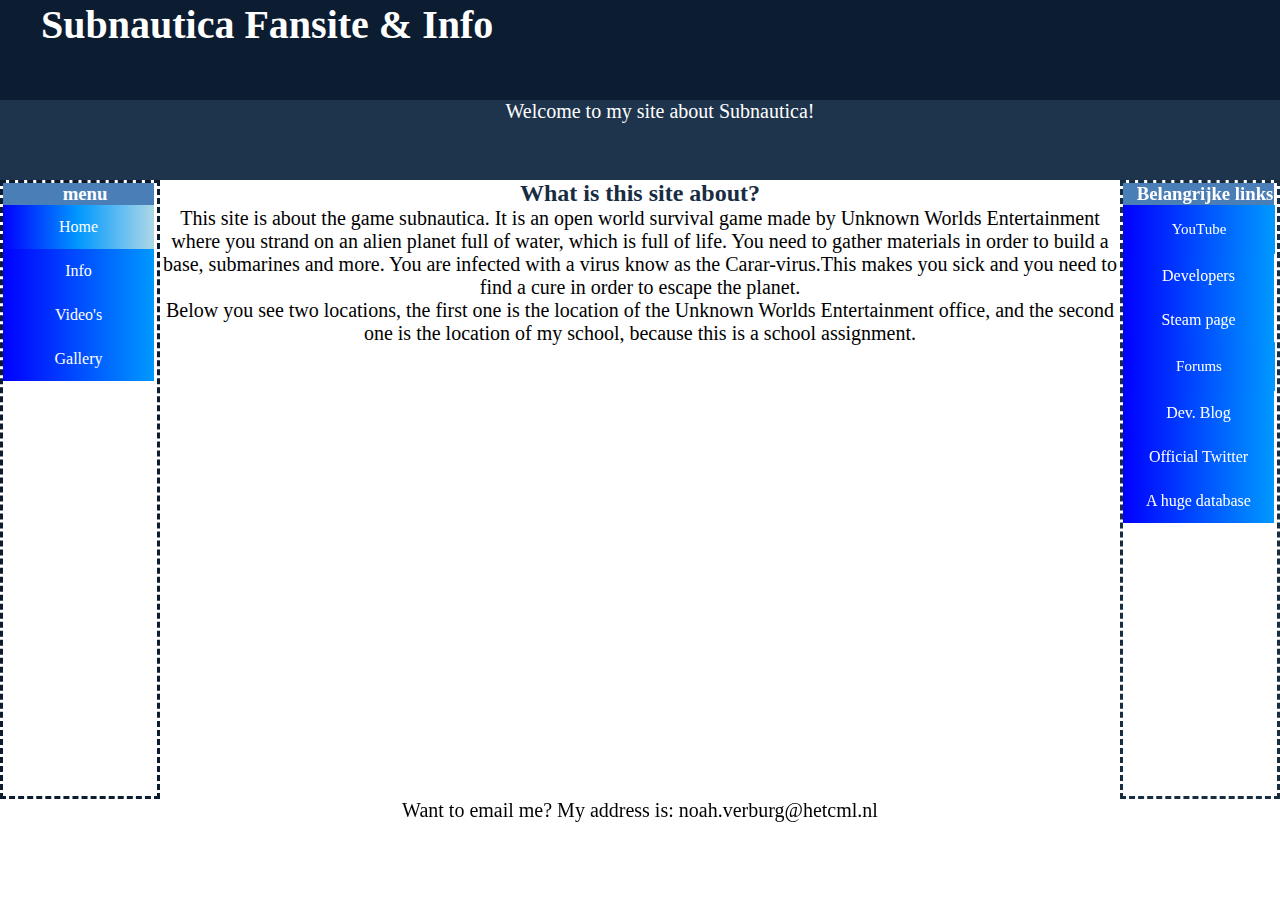
==== index.html @ 9cdd93a4 "Update index.html" ====
<!DOCTYPE html>
<html>
  <link rel="stylesheet" href="subnautica_fansite.css">
  <link rel="icon" href="https://steamuserimages-a.akamaihd.net/ugc/545280244461006012/871BEA086D6CE31D752128B80C117ED2F080DD12/?interpolation=lanczos-none&output-format=jpeg&output-quality=95&fit=inside%7C128%3A128&composite-to=*,*%7C128%3A128&background-color=black">
  <meta charset="utf-8">
  <meta name="viewport" content="width=device-width">
  <title>Home Page</title>
<body id="home">
  <div id="container">
    <div id="bovenbalk"><h1>Subnautica Fansite & Info</h1></div>
    <div id="ookbovenbalk"><p>Welcome to my site about Subnautica!</p></div>
    <div id="linker" class="box">
      <h3>menu</h3>
      <nav>
        <ul>
          <li class="home"><a href="index.html">Home</a></li>
          <li class="info"><a href="info_page.html">Info</a></li>
          <li class="videos"><a href="video_page.html">Video's</a></li>
          <li class="gallery"><a href="gallery.html">Gallery</a></li>
        </ul>
      </nav>
    </div>
    <div id="centrum" class="box">
      <h2>What is this site about?</h2>
      <p>This site is about the game subnautica. It is an open world survival game made by Unknown Worlds Entertainment where you strand on an alien planet full of water,
      which is full of life. You need to gather materials in order to build a base, submarines and more. You are infected with a virus know as the Carar-virus.This makes you sick and you need to find a cure in order to escape the planet.</p>
      <p>Below you see two locations, the first one is the location of the Unknown Worlds Entertainment office, and the second one is the location of my school, because this is a school assignment.</p>
      <iframe src="https://www.google.com/maps/embed?pb=!1m18!1m12!1m3!1d3153.58631930249!2d-122.41085598550104!3d37.77629701984652!2m3!1f0!2f0!3f0!3m2!1i1024!2i768!4f13.1!3m3!1m2!1s0x808580826c804e29%3A0xb2ed08747cd62b94!2sUnknown+Worlds!5e0!3m2!1snl!2snl!4v1520253996588" width="460" height="450" frameborder="0" style="border:0" allowfullscreen></iframe>
      <iframe src="https://www.google.com/maps/embed?pb=!1m18!1m12!1m3!1d2436.473246465452!2d4.914422615103681!3d52.36183835569184!2m3!1f0!2f0!3f0!3m2!1i1024!2i768!4f13.1!3m3!1m2!1s0x47c6099efa43a95b%3A0x5458674b06b48d82!2sMauritskade%2C+Amsterdam!5e0!3m2!1snl!2snl!4v1520254242103" width="460" height="450" frameborder="0" style="border:0" allowfullscreen></iframe>
    </div>
    <div id="rechter" class="box">
      <h3>Belangrijke links</h3>
      <div class="dropdown">
        <button class="dropbtn">YouTube</button>
        <div class="dropdown-content">
          <a href="https://www.youtube.com/user/subnautica" target="_blank">Subnautica</a>
          <a href="https://www.youtube.com/playlist?list=PLMBYlcH3smRymj19lhyAPgyGkZrJh_IZN" target="_blank">Jackscepticeye</a>
          <a href="https://www.youtube.com/playlist?list=PLVxH6E2fftrfbnmjYAXXiCJJwleb-HZvB" target="_blank">IGP</a>
          <a href="https://www.youtube.com/playlist?list=PL3tRBEVW0hiBkczi51cX7egr8X5qZhVqK" target="_blank">Markiplier</a>
          <a href="https://www.youtube.com/playlist?list=PL2Vioa5Exuep7B_3u3XWF04IIwRrCsXPB" target="_blank">Thinknoodles</a>
          <a href="https://www.youtube.com/playlist?list=PLSIYrUsOI8i6rHQMJW_zefbqZdcZR_HeC" target="_blank">8-BitRyan</a>
          <a href="https://www.youtube.com/playlist?list=PLUR-PCZCUv7RJYXh5wZuIzjJ2nit9-9Q5" target="_blank">DanTDM</a>
        </div>
      </div>
      <a href="http://unknownworlds.com/" target="_blank">Developers</a>
      <a href="http://store.steampowered.com/app/264710/" target="_blank">Steam page</a>
      <div class="dropdown">
        <button class="dropbtn">Forums</button>
        <div class="dropdown-content">
          <a href="http://forums.unknownworlds.com/categories/subnautica">General</a>
          <a href="http://steamcommunity.com/app/264710/discussions/0/">Steam</a>
        </div>
      </div>
      <a href="http://unknownworlds.com/subnautica/blog/" target="_blank">Dev. Blog</a>
      <a href="http://twitter.com/subnautica" target="_blank">Official Twitter</a>
      <a href="http://subnautica.wikia.com/wiki/Subnautica_Wiki" target="_blank">A huge database</a>
    </div>
    <div id="onderbalk">
      <p>Want to email me? My address is: noah.verburg@hetcml.nl</p>
    </div>
  </div>
</body>
</html>
---- subnautica_fansite.css ----
* {
  margin: 0px;
  padding: 0px;
}

h1 {
  border: 0.0001px solid #0C1D31;
  padding-left: 40px;
  font-family: fantasy;
}

h2 {
  text-align: center;
  color: #182D42;
}

h3 {
  text-align: center;
  display: inline-block;
  padding-left: 13px;
  width: 138px;
  color: white;
  background-color: #497eb6;
}

p {
  text-align: center;
  font-size: 20px;
}
#container {
  display: grid;
  grid-template-columns: 1fr 6fr 1fr;
  grid-template-rows: 1fr;
  grid-template-areas:"head head head"
                      "head2 head2 head2"
                      "left centre right"
                      "left centre right"
                      "foot foot foot"
}

.box {
  min-height: 350px;
  min-width: 50px;
}

#bovenbalk {
  background-color: #0C1D31;
  background-image: url(https://vignette.wikia.nocookie.net/subnautica/images/0/0e/Community-header-background/revision/latest/zoom-crop/width/471/height/115?cb=20170929200235);
  background-repeat: no-repeat;
  background-position: right;
  background-blend-mode: luminosity;
  font-size: 20px;
  color: white;
  grid-area: head;
  height: 100px;
}

#ookbovenbalk {
  background-color: #1E344C;
  background-image: url(https://thumbs.dreamstime.com/t/underwater-coral-reef-landscape-super-wide-banner-background-deep-blue-ocean-colorful-fish-marine-life-86150385.jpg);
  background-size: contain;
  grid-area: head2;
  height: 80px;
  color: white;
  font-size: 15px;
  font-family: fantasy;
  padding-left: 40px;
}

#linker {
  background-image: url("https://image.freepik.com/free-vector/blue-geometric-abstract-chaotic-triangle-pattern-background-mosaic-vector-graphic-design_1164-1491.jpg");
  background-repeat: repeat-y;
  border-style: dashed;
  border-color: #0C1B2E;
  grid-area: left;
  color: white;
}

#rechter {
  background-image: url("https://image.freepik.com/free-vector/blue-geometric-abstract-chaotic-triangle-pattern-background-mosaic-vector-graphic-design_1164-1491.jpg");
  background-repeat: repeat-y;
  grid-area: right;
  border-style: dashed;
  border-color: #182D42;
}

#centrum {
  grid-area: centre;
  background-image: url(https://vignette.wikia.nocookie.net/subnautica/images/f/fa/TwistyBridges01.jpg/revision/latest?cb=20150407151947);
  background-repeat: no-repeat;
  background-attachment: fixed;
  background-size: cover;
}

#onderbalk {
  background-image: url("https://wallpaper.wiki/wp-content/uploads/2017/04/wallpaper.wiki-Blue-haxagons-pattern-wallpaper-1920x1080-PIC-WPB003350.jpg");
  background-repeat: repeat-x;
  background-size: cover;
  grid-area: foot;
  height: 60px;
}

#home nav .home > a {
  pointer-events: none;
  cursor: default;
  background: linear-gradient(to right, blue, #0099ff, lightblue);
}

#info nav .info > a {
  pointer-events: none;
  cursor: default;
  background: linear-gradient(to right, blue, #0099ff, lightblue);
}

#videos nav .videos > a {
  pointer-events: none;
  cursor: default;
  background: linear-gradient(to right, blue, #0099ff, lightblue);
}

#gallery nav .gallery > a {
  pointer-events: none;
  cursor: default;
  background: linear-gradient(to right, blue, #0099ff, lightblue);
}

a:link, a:visited {
  color: white;
  text-decoration: none;
  text-align: center;
  display: inline-block;
  padding: 13px;
  background: linear-gradient(to right, blue, #0099ff);
  width: 125px;
}

a:hover, a:active {
  background: linear-gradient(to right, #0099ff, lightblue);
  color: white;
}

.dropbtn {
    background: linear-gradient(to right, blue, #0099ff);
    color: white;
    padding: 16px;
    border: none;
    width: 152px;
    font-family: inherit;
    font-size: 15px;
}

.dropdown {
    position: relative;
    display: inline-block;
}

.dropdown-content {
    display: none;
    position: absolute;
    right: 100%;
    top: 0%;
    background-color: #f1f1f1;
    min-width: 150px;
    box-shadow: 0px 8px 16px 0px rgba(0,0,0,0.2);
    z-index: 1;
}

.dropdown-content a {
    color: white;
    text-decoration: none;
    display: block;
}

.dropdown-content a:hover {background-color: #ddd}

.dropdown:hover .dropdown-content {
    display: block;
}

.dropdown:hover .dropbtn {
    background: linear-gradient(to right, #0099ff, lightblue);
}

table {
  border-collapse: collapse;
}

td, th {
  border: 1px solid darkblue;
  padding: 8px;
}

tr:nth-child(even) {
    background-color: lightblue;
}

tr:nth-child(odd) {
    background-color: #0099ff;
}
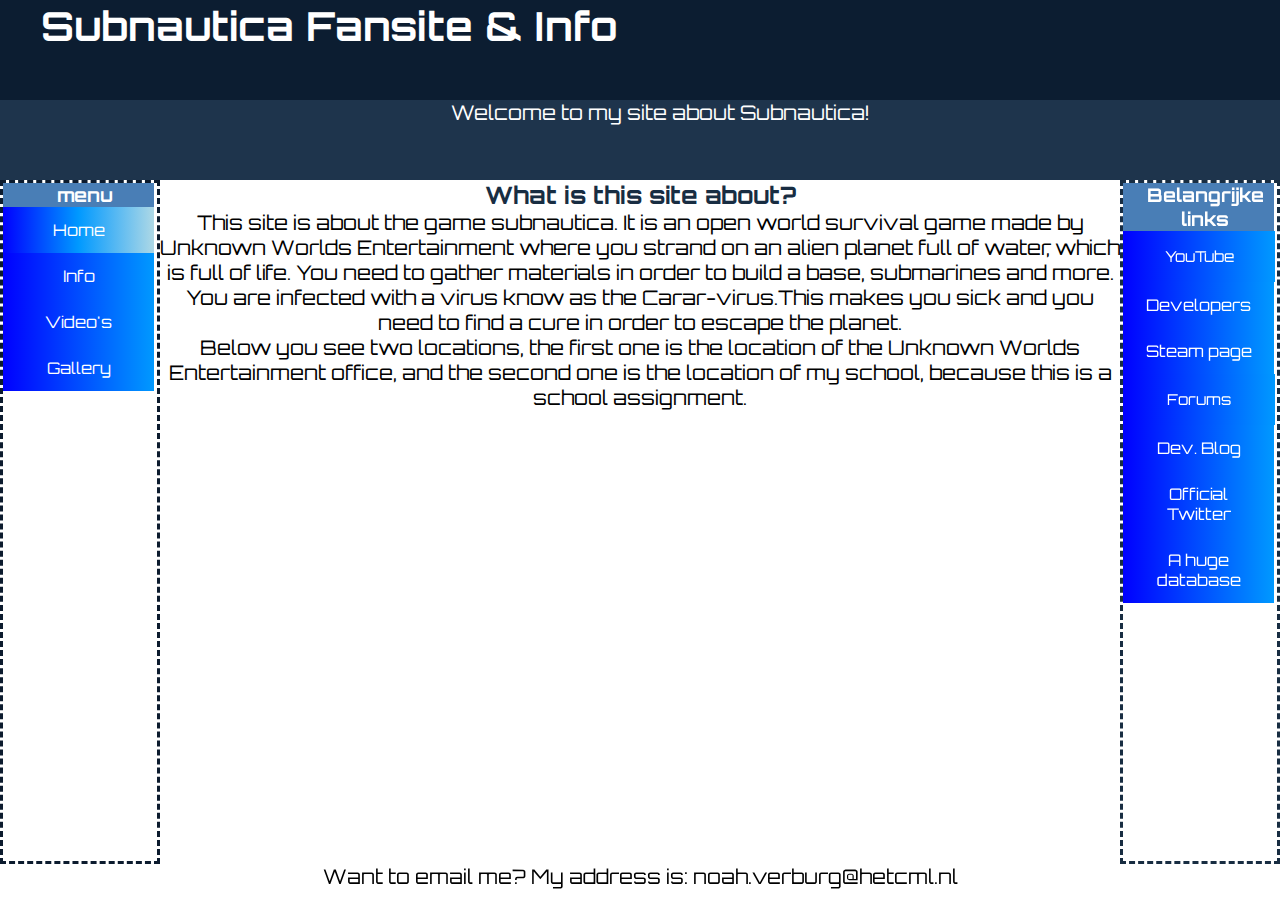
==== commit d789dea4: "Update index.html" ====
--- a/index.html
+++ b/index.html
@@ -1,7 +1,10 @@
 <!DOCTYPE html>
 <html>
   <link rel="stylesheet" href="subnautica_fansite.css">
-  <link rel="icon" href="https://steamuserimages-a.akamaihd.net/ugc/545280244461006012/871BEA086D6CE31D752128B80C117ED2F080DD12/?interpolation=lanczos-none&output-format=jpeg&output-quality=95&fit=inside%7C128%3A128&composite-to=*,*%7C128%3A128&background-color=black">
+  <link rel="icon" href="https://steamuserimages-a.akamaihd.net/ugc/847093167126698593/EC58E458C5B5328DF9EAA64014174D1C20971691/?interpolation=lanczos-none&output-format=jpeg&output-quality=95&fit=inside%7C128%3A128&composite-to=*,*%7C128%3A128&background-color=black">
+  <style>
+    @import url('https://fonts.googleapis.com/css?family=Orbitron');
+  </style>
   <meta charset="utf-8">
   <meta name="viewport" content="width=device-width">
   <title>Home Page</title>
--- a/subnautica_fansite.css
+++ b/subnautica_fansite.css
@@ -3,10 +3,13 @@
   padding: 0px;
 }
 
+body {
+ font-family: 'Orbitron';
+}
+
 h1 {
   border: 0.0001px solid #0C1D31;
   padding-left: 40px;
-  font-family: fantasy;
 }
 
 h2 {
@@ -63,7 +66,6 @@
   height: 80px;
   color: white;
   font-size: 15px;
-  font-family: fantasy;
   padding-left: 40px;
 }
 
@@ -145,7 +147,7 @@
     padding: 16px;
     border: none;
     width: 152px;
-    font-family: inherit;
+    font-family: 'Orbitron';
     font-size: 15px;
 }
 
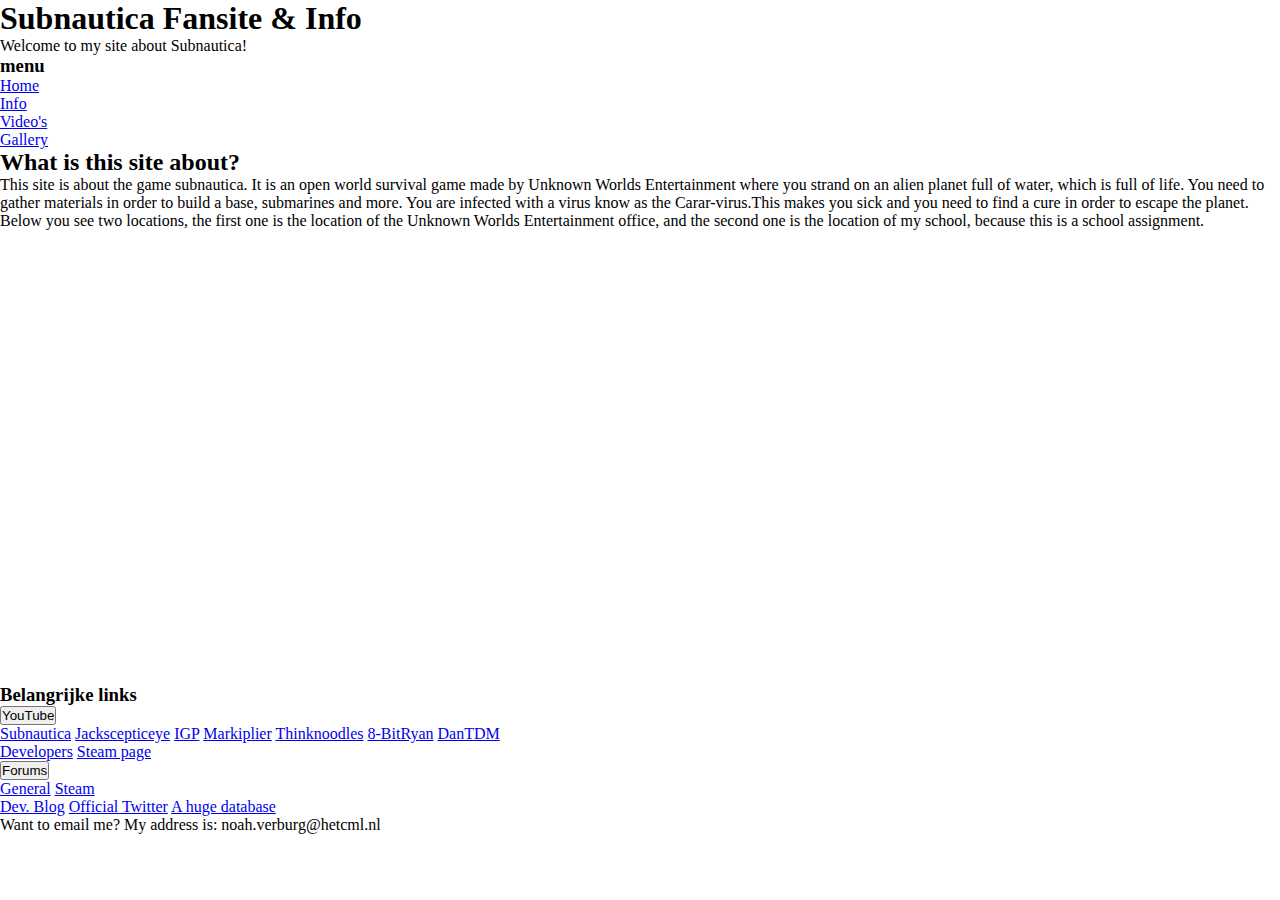
==== commit 189ab5c6: "Update index.html" ====
--- a/index.html
+++ b/index.html
@@ -1,12 +1,12 @@
 <!DOCTYPE html>
 <html>
-  <link rel="stylesheet" href="subnautica_fansite.css">
+  <link rel="stylesheet" type="text/css" href="subnautica_fansite.css">
   <link rel="icon" href="https://steamuserimages-a.akamaihd.net/ugc/847093167126698593/EC58E458C5B5328DF9EAA64014174D1C20971691/?interpolation=lanczos-none&output-format=jpeg&output-quality=95&fit=inside%7C128%3A128&composite-to=*,*%7C128%3A128&background-color=black">
   <style>
-    @import url('https://fonts.googleapis.com/css?family=Orbitron');
+    @import url("https://fonts.googleapis.com/css?family=Orbitron");
   </style>
   <meta charset="utf-8">
-  <meta name="viewport" content="width=device-width">
+  <meta name="viewport" content="width=device-width, initial-scale=1.0">
   <title>Home Page</title>
 <body id="home">
   <div id="container">
--- a/subnautica_fansite.css
+++ b/subnautica_fansite.css
@@ -3,8 +3,51 @@
   padding: 0px;
 }
 
+@media only screen and (max-width: 320px) {
+  #container {
+    display: grid;
+    grid-template-columns: 1fr 6fr 1fr;
+    grid-template-rows: 1fr;
+    grid-template-areas:"head head"
+                        "head2 head2"
+                        "left left"
+                        "centre centre"
+                        "right right"
+                        "foot foot"
+  }
+  body {
+    font-size: -5px;
+  }
+}
+
+@media only screen and (max-width: 720px) {
+  #container {
+    display: grid;
+    grid-template-columns: 1fr 6fr 1fr;
+    grid-template-rows: 1fr;
+    grid-template-areas:"head head"
+                        "head2 head2"
+                        "left left"
+                        "centre centre"
+                        "right right"
+                        "foot foot"
+  }
+}
+
+@media only screen and (max-width: 1024px) {
+  #container {
+    display: grid;
+    grid-template-columns: 1fr 6fr 1fr;
+    grid-template-rows: 1fr;
+    grid-template-areas:"head head head"
+                        "head2 head2 head2"
+                        "left centre right"
+                        "left centre right"
+                        "foot foot foot"
+
+
 body {
- font-family: 'Orbitron';
+ font-family: 'Orbitron', sans-serif;
 }
 
 h1 {
@@ -30,6 +73,7 @@
   text-align: center;
   font-size: 20px;
 }
+
 #container {
   display: grid;
   grid-template-columns: 1fr 6fr 1fr;
@@ -185,6 +229,8 @@
 
 table {
   border-collapse: collapse;
+  text-allignment: center;
+  left-padding: 50px;
 }
 
 td, th {
